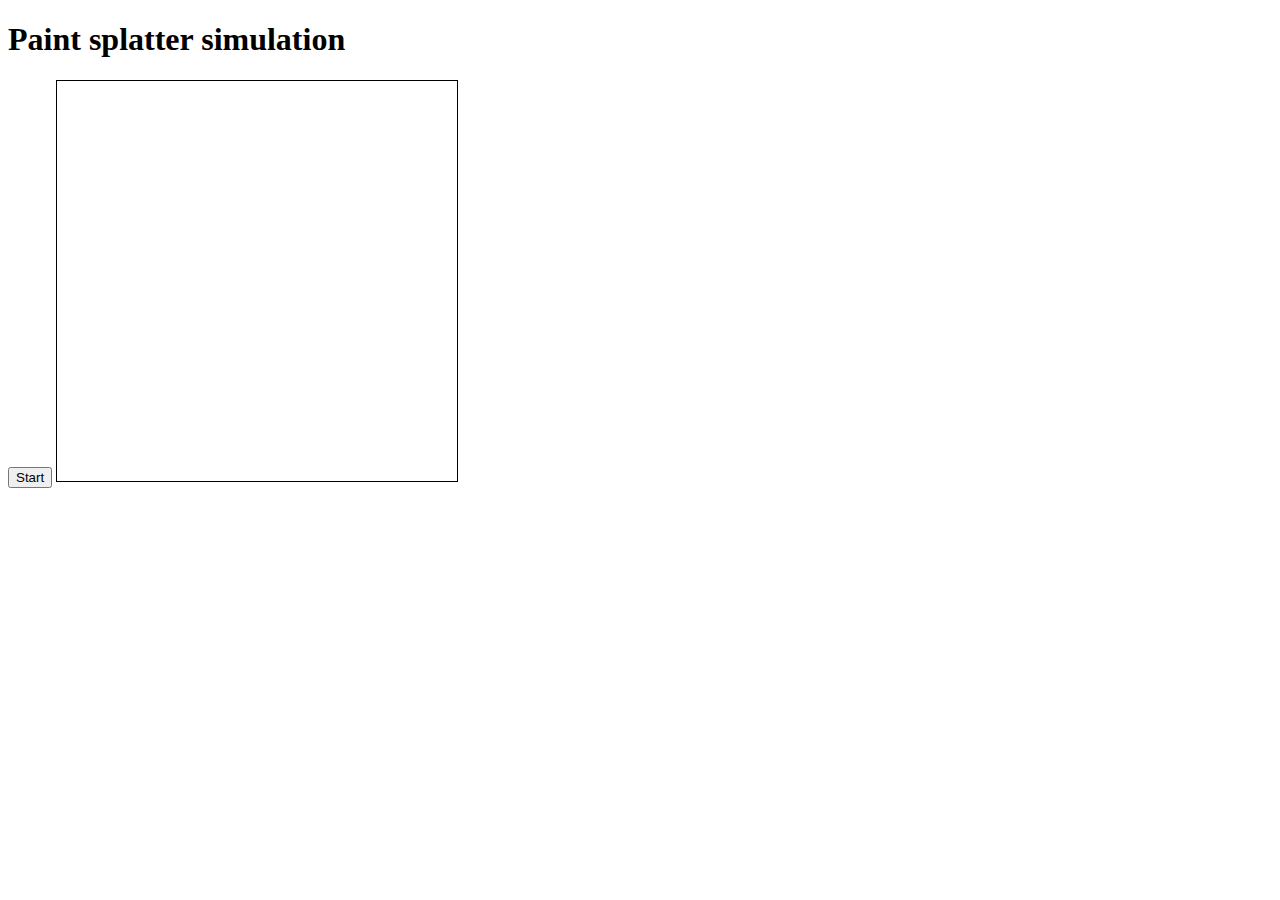
==== paint_splatter/index.html @ 3105df2e "Added a button" ====
<!DOCTYPE html>
<html>
  <head>
    <script type="text/javascript" src="https://ajax.googleapis.com/ajax/libs/jquery/1.8.3/jquery.min.js" ></script>
    <script type="text/javascript" src="paint_splatter.js"></script>
    
  </head>
  <body>
    <h1>Paint splatter simulation</h1>
    <button type="button" id="start_button">Start</button>
    <canvas id="paint_splatter_canvas" width="400" height="400" style="border:1px solid #000000;"> </canvas>
  </body>
</html>
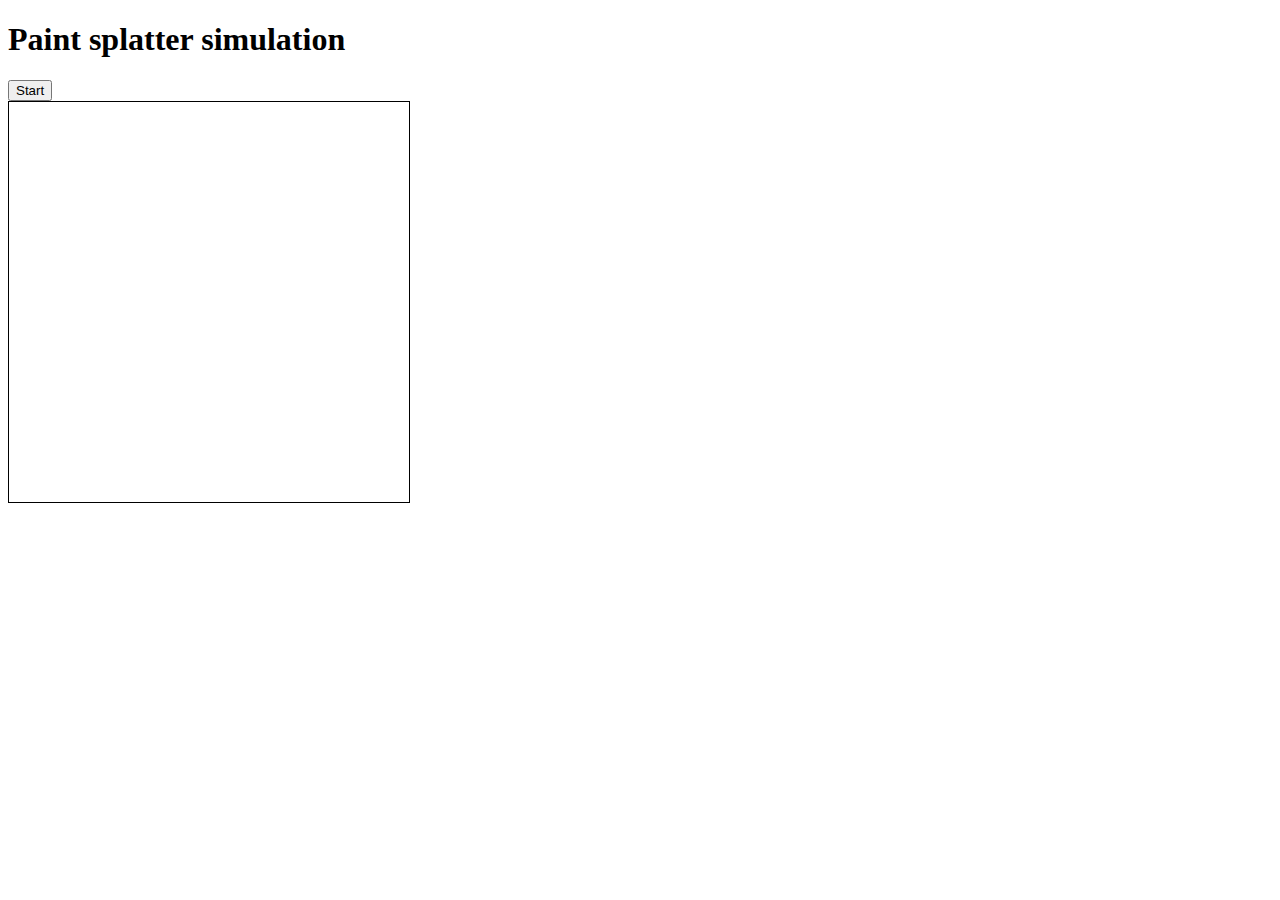
==== commit edb15bf8: "Added a div" ====
--- a/paint_splatter/index.html
+++ b/paint_splatter/index.html
@@ -6,8 +6,12 @@
     
   </head>
   <body>
-    <h1>Paint splatter simulation</h1>
-    <button type="button" id="start_button">Start</button>
-    <canvas id="paint_splatter_canvas" width="400" height="400" style="border:1px solid #000000;"> </canvas>
+    <div>
+      <h1>Paint splatter simulation</h1>
+      <button type="button" id="start_button">Start</button>
+    </div>
+    <div>
+      <canvas id="paint_splatter_canvas" width="400" height="400" style="border:1px solid #000000;"> </canvas>
+    </div>
   </body>
 </html>
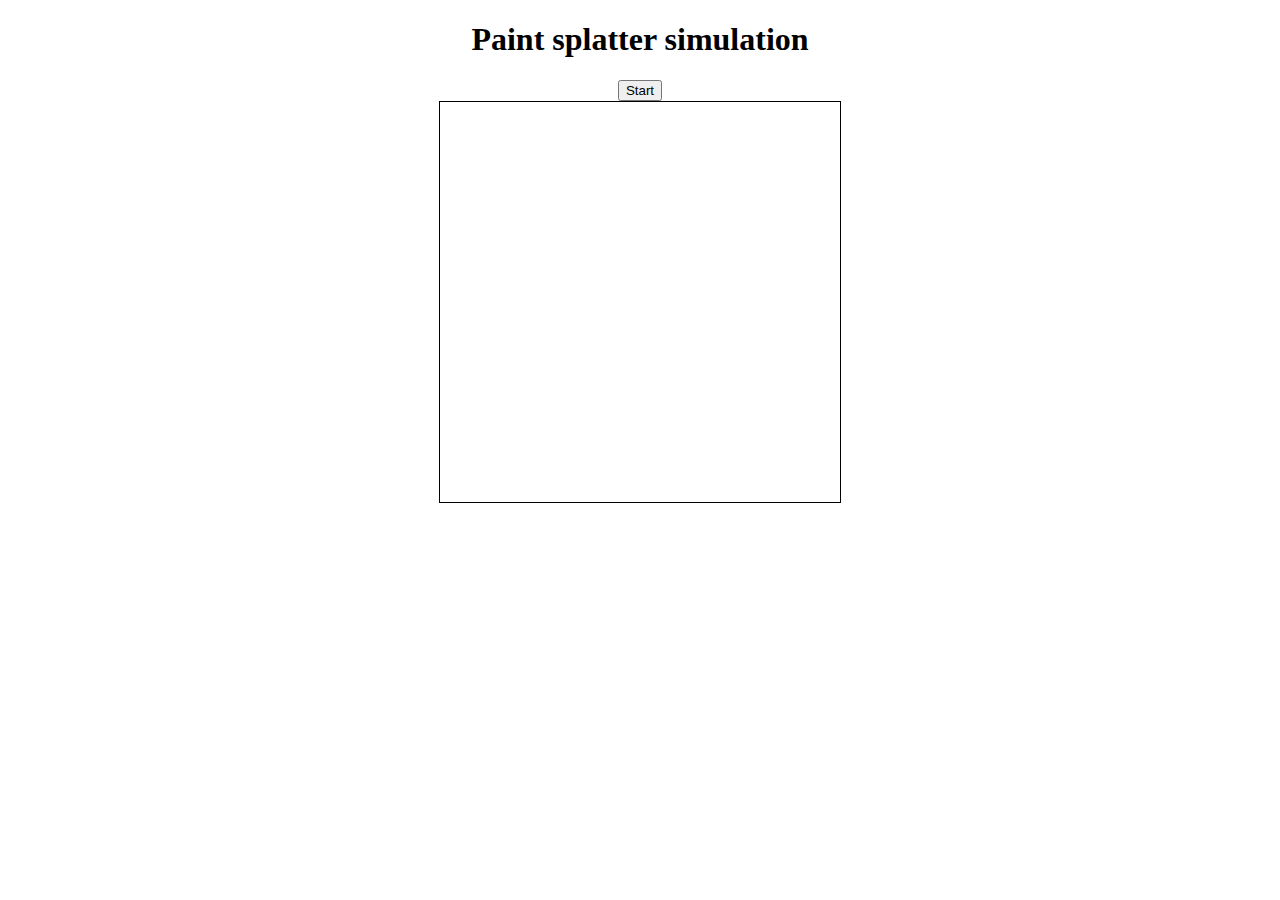
==== commit cba6fe00: "Aligned another div" ====
--- a/paint_splatter/index.html
+++ b/paint_splatter/index.html
@@ -6,11 +6,11 @@
     
   </head>
   <body>
-    <div>
+    <div width="400" align="center">
       <h1>Paint splatter simulation</h1>
       <button type="button" id="start_button">Start</button>
     </div>
-    <div>
+    <div align="center">
       <canvas id="paint_splatter_canvas" width="400" height="400" style="border:1px solid #000000;"> </canvas>
     </div>
   </body>
